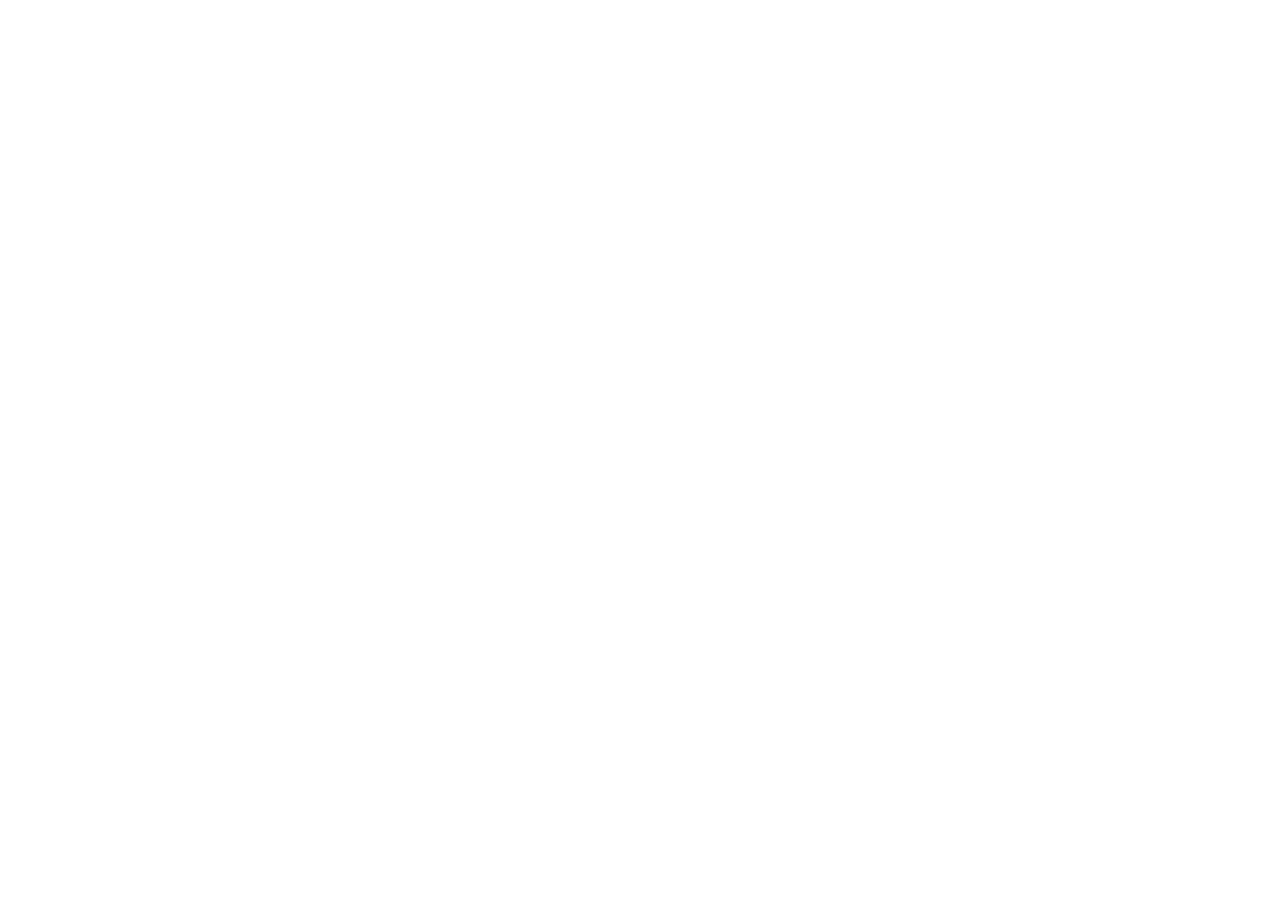
==== index.html @ 626bfb8e "drag implemented" ====
<!DOCTYPE html>
<html lang="en">
<head>
    <meta charset="UTF-8">
    <title>Solitaire</title>
    <link rel="stylesheet" href="css/style.css">
    <script src="js/page.js" defer></script>
    <script src="js/super_components/gameComponent.js" defer></script>
    <script src="js/super_components/deckHolderComponent.js" defer></script>
    <script src="js/entities/card.js" defer></script>
    <script src="js/handlers/deckHandler.js" defer></script>
    <script src="js/entities/deck.js" defer></script>
    <script src="js/entities/base.js" defer></script>
    <script src="js/entities/field.js" defer></script>
    <script src="js/handlers/renderHandler.js" defer></script>
    <script src="js/handlers/event_handlers/dragHandler.js" defer></script>
    <script src="js/handlers/event_handlers/deckClickHandler.js" defer></script>
    <script src="js/entities/gameRow.js" defer></script>
    <script src="js/app.js" defer></script>
</head>
<body>
    <div data-component="page">
        <div data-component="field-holder"></div>
    </div>
</body>
</html>
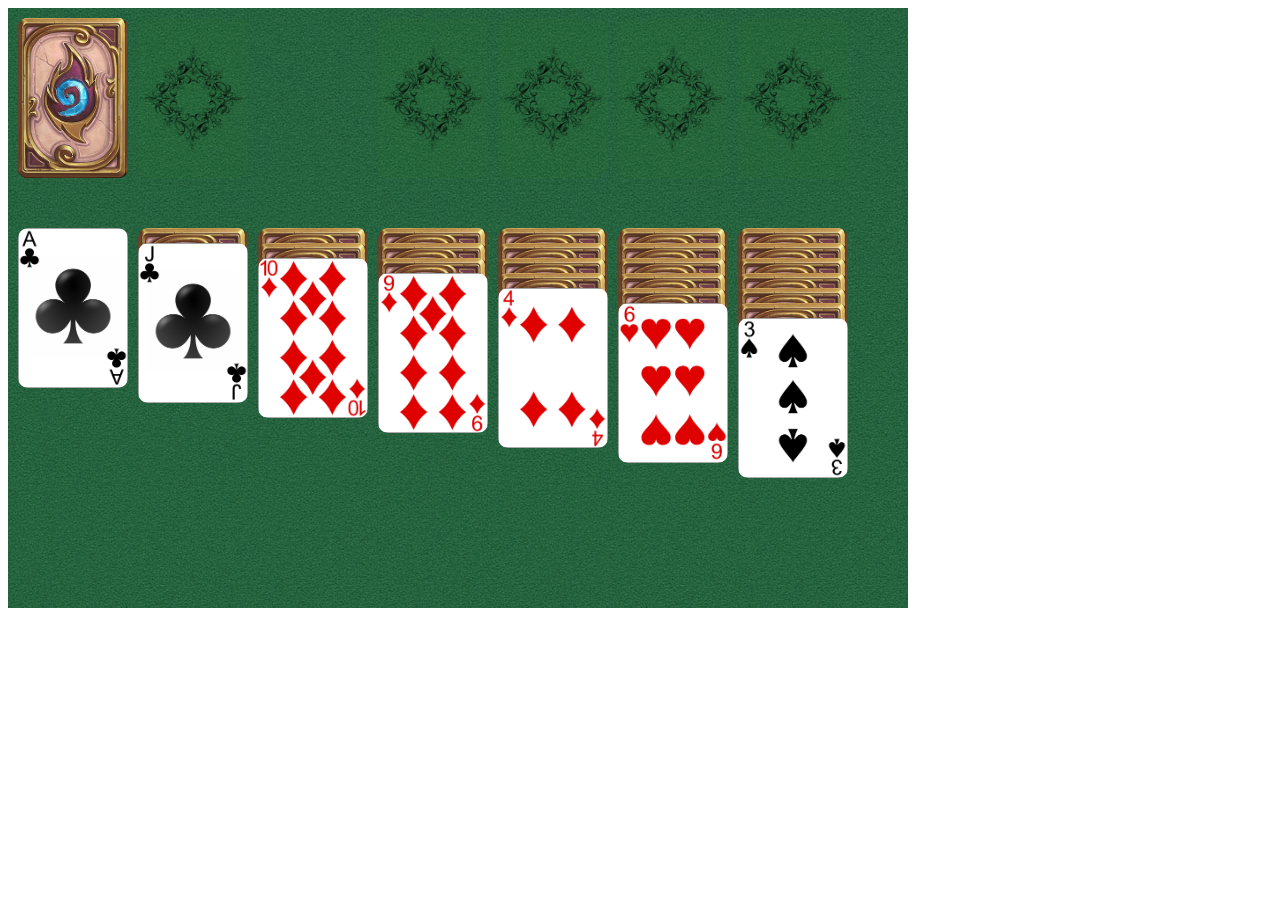
==== commit 8ed44aca: "Merge 4f49a8905d11a43b1ca98458129029d4c90a1c2b into 702abf62810dd77b1e7d6f45b47ba2500290e74f" ====
--- a/index.html
+++ b/index.html
@@ -8,14 +8,14 @@
     <script src="js/super_components/gameComponent.js" defer></script>
     <script src="js/super_components/deckHolderComponent.js" defer></script>
     <script src="js/entities/card.js" defer></script>
-    <script src="js/handlers/deckHandler.js" defer></script>
     <script src="js/entities/deck.js" defer></script>
     <script src="js/entities/base.js" defer></script>
     <script src="js/entities/field.js" defer></script>
+    <script src="js/entities/gameRow.js" defer></script>
     <script src="js/handlers/renderHandler.js" defer></script>
+    <script src="js/handlers/deckHandler.js" defer></script>
     <script src="js/handlers/event_handlers/dragHandler.js" defer></script>
     <script src="js/handlers/event_handlers/deckClickHandler.js" defer></script>
-    <script src="js/entities/gameRow.js" defer></script>
     <script src="js/app.js" defer></script>
 </head>
 <body>
--- a/css/style.css
+++ b/css/style.css
@@ -0,0 +1,49 @@
+.field {
+    position: relative;
+    width: 900px;
+    height: 600px;
+    background: url('../img/bg.jpg');
+    cursor: pointer;
+}
+
+.deck, .opened-deck, .game-row,
+.base, .card {
+    position: absolute;
+    background: url('../img/empty_slot.png') 50% no-repeat;
+    background-color: rgba(54, 135, 31, 0.09);
+    background-size: contain;
+    border-radius: 10px;
+    width: 110px;
+    height:160px;
+}
+
+.deck {
+    left: 10px;
+    top: 10px;
+}
+.deck:before {
+    padding-top:50%;
+    content: "click to flip deck";
+    color: #eeeeee;
+}
+
+.opened-deck {
+    left: 130px;
+    top: 10px;
+}
+
+.game-row {
+    bottom: 220px;
+    left:10px;
+}
+
+.base {
+    left:370px;
+    top:10px;
+}
+
+.card {
+    background: url('../img/shirt.png');
+    background-size: contain;
+    z-index: 999;
+}
